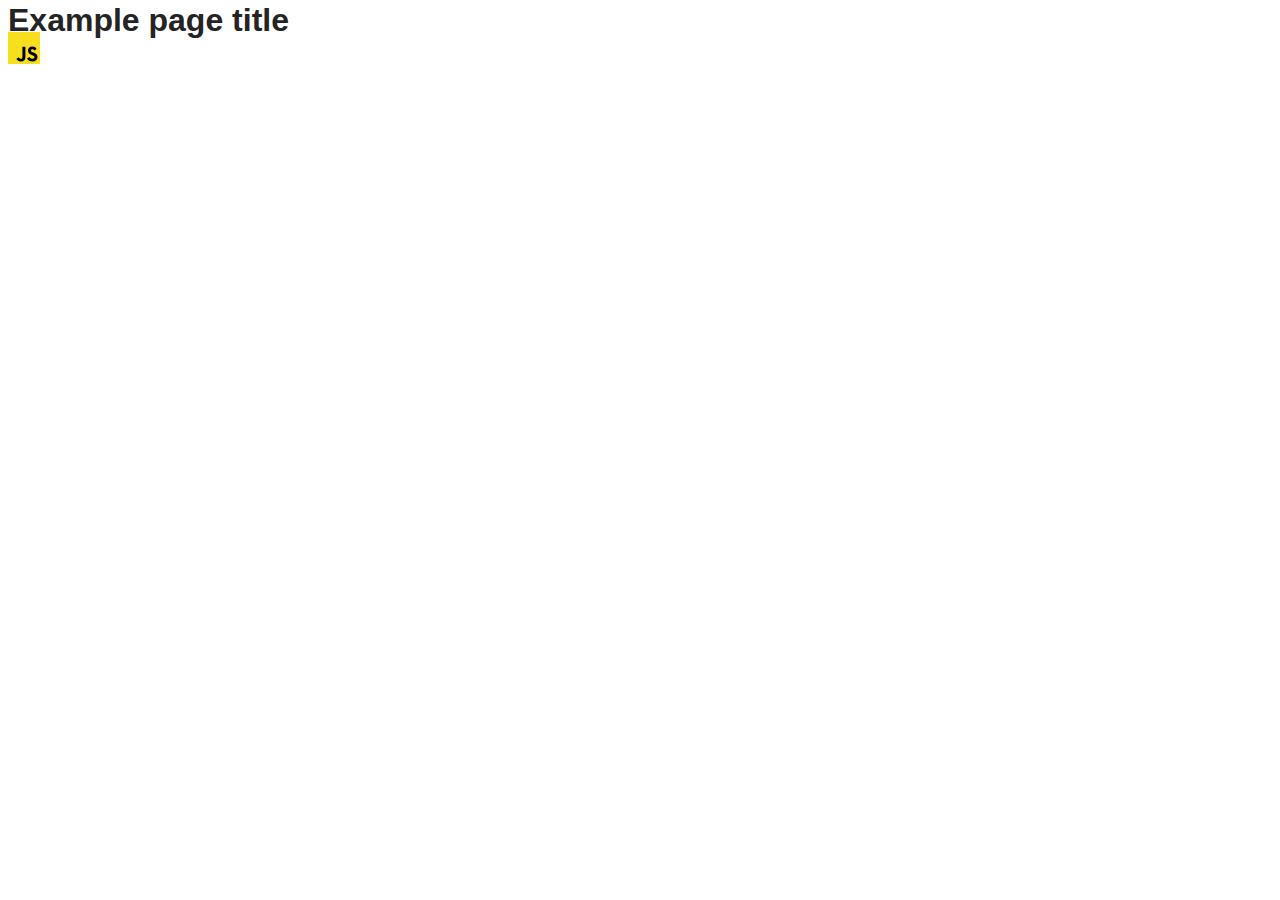
==== src/index.html @ 4e01b5d4 "Initial commit" ====
<!DOCTYPE html>
<html lang="en">
  <head>
    <meta charset="UTF-8" />
    <link rel="icon" type="image/svg+xml" href="/favicon.svg" />
    <meta name="viewport" content="width=device-width, initial-scale=1.0" />
    <title>Vanilla App Template</title>
    <link rel="stylesheet" href="./css/styles.css" />
  </head>
  <body>
    <load ="partials/header.html" />

    <section>
      <h1>Example page title</h1>
      <!-- Path to images as from index.html file -->
      <img src="./img/javascript.svg" alt="" />
    </section>

    <!-- Loads the specified .html file -->
    <load ="partials/vite-promo.html" />

    <script type="module" src="./main.js"></script>
  </body>
</html>
---- src/css/styles.css ----
/**
  |============================
  | include css partials with
  | default @import url()
  |============================
*/
@import url('./reset.css');
@import url('./vite-promo.css');
@import url('./header.css');

:root {
  font-family: Inter, Avenir, Helvetica, Arial, sans-serif;
  font-size: 16px;
  line-height: 24px;
  font-weight: 400;

  color: #242424;
  background-color: rgba(255, 255, 255, 0.87);

  font-synthesis: none;
  text-rendering: optimizeLegibility;
  -webkit-font-smoothing: antialiased;
  -moz-osx-font-smoothing: grayscale;
  -webkit-text-size-adjust: 100%;
}
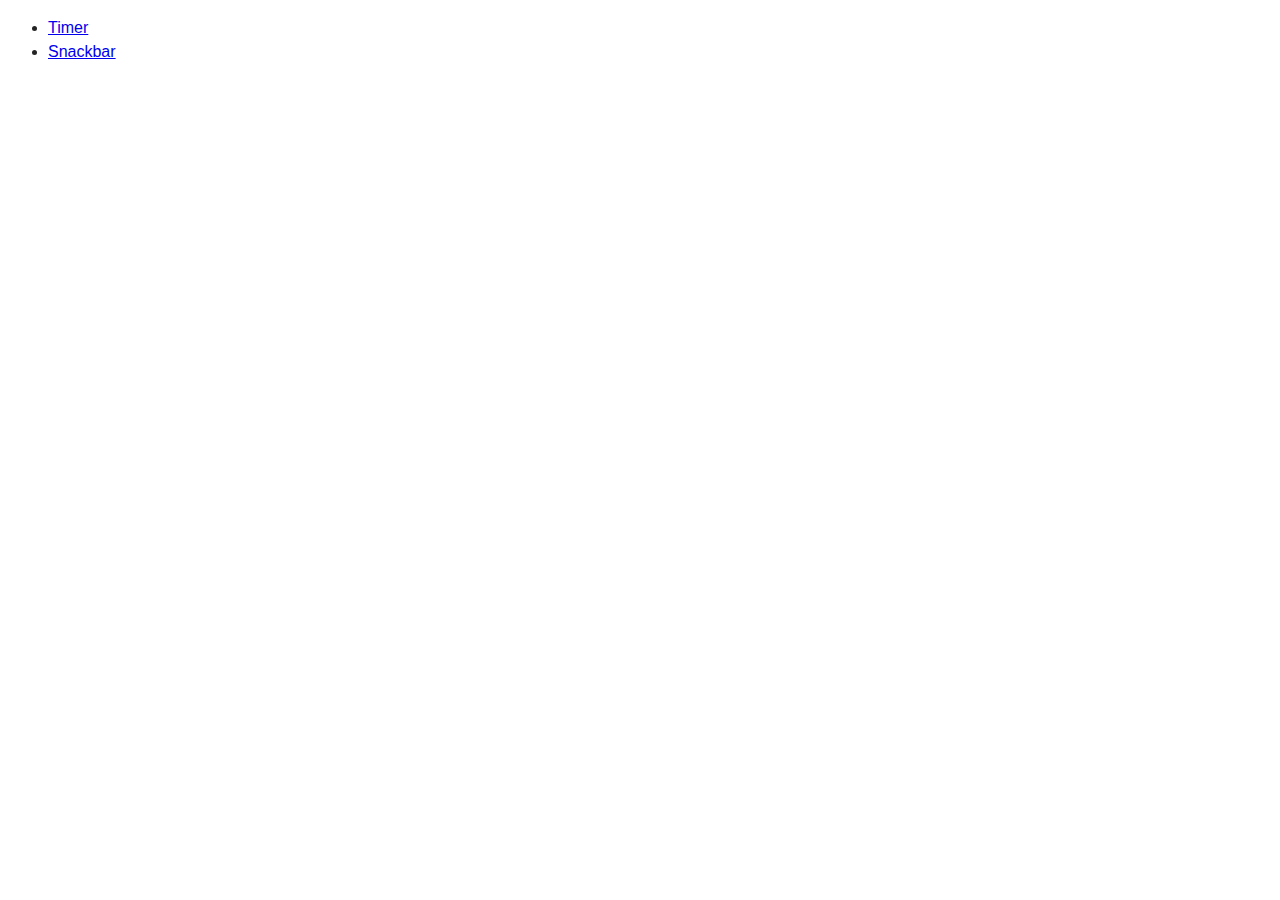
==== commit 1ae68a38: "add setting" ====
--- a/src/index.html
+++ b/src/index.html
@@ -4,21 +4,21 @@
     <meta charset="UTF-8" />
     <link rel="icon" type="image/svg+xml" href="/favicon.svg" />
     <meta name="viewport" content="width=device-width, initial-scale=1.0" />
-    <title>Vanilla App Template</title>
+    <title>Homework-10</title>
+    <link rel="preconnect" href="https://fonts.googleapis.com" />
+    <link rel="preconnect" href="https://fonts.gstatic.com" crossorigin />
+    <link href="https://fonts.googleapis.com/css2?family=Montserrat:wght@100..900&display=swap" rel="stylesheet" />
     <link rel="stylesheet" href="./css/styles.css" />
   </head>
   <body>
-    <load ="partials/header.html" />
+    <ul class="nav-list">
+      <li class="nav-item">
+        <a href="./1-timer.html" class="nav-link">Timer</a>
+      </li>
+    
+      <li class="nav-item">
+        <a href="./2-snackbar.html" class="nav-link">Snackbar</a>
+      </li>
 
-    <section>
-      <h1>Example page title</h1>
-      <!-- Path to images as from index.html file -->
-      <img src="./img/javascript.svg" alt="" />
-    </section>
-
-    <!-- Loads the specified .html file -->
-    <load ="partials/vite-promo.html" />
-
-    <script type="module" src="./main.js"></script>
   </body>
 </html>
--- a/src/css/styles.css
+++ b/src/css/styles.css
@@ -4,9 +4,6 @@
   | default @import url()
   |============================
 */
-@import url('./reset.css');
-@import url('./vite-promo.css');
-@import url('./header.css');
 
 :root {
   font-family: Inter, Avenir, Helvetica, Arial, sans-serif;
